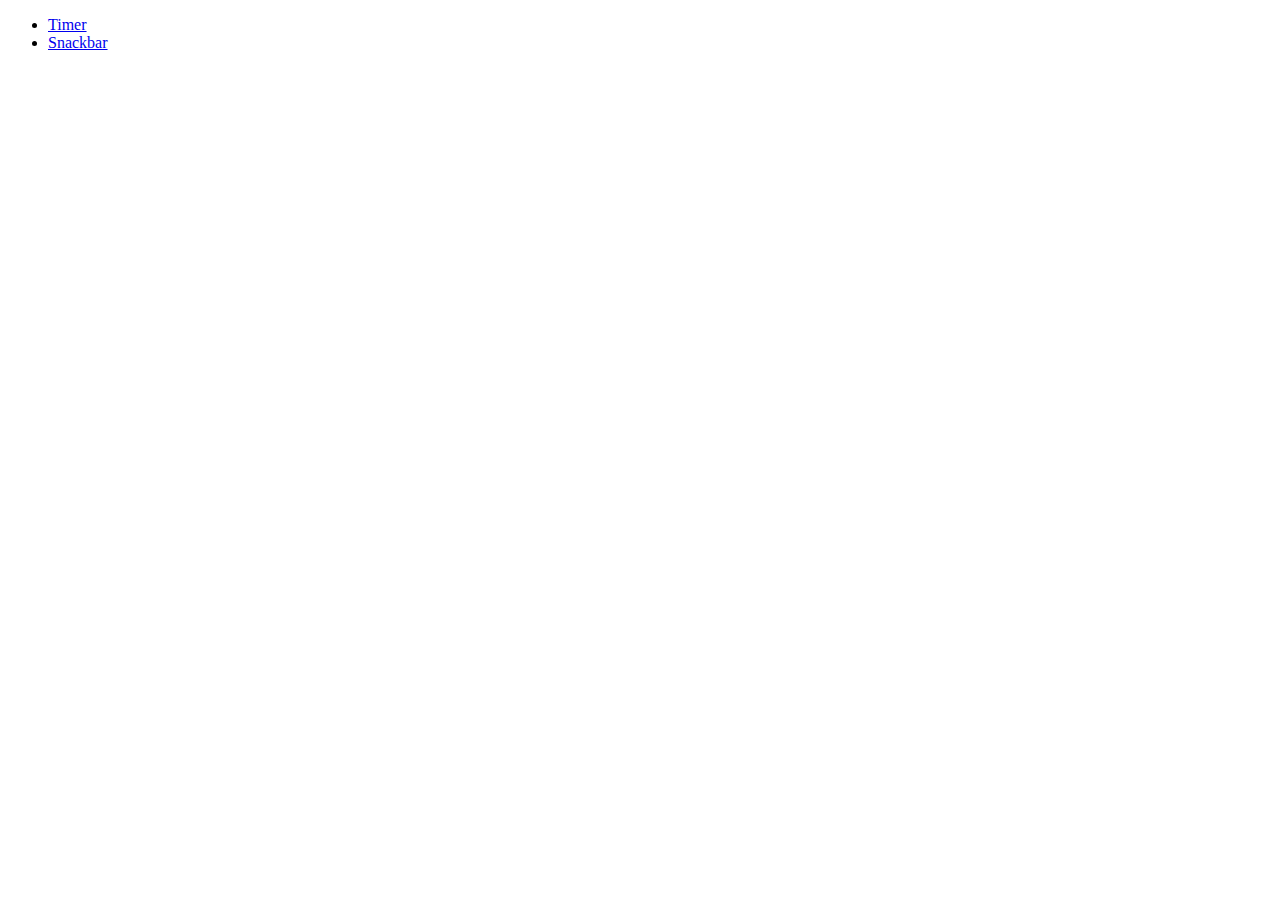
==== index.html @ e7092628 "Deploying to gh-pages from @ yevgen-gumma/goit-js-hw-10@2fe8d6074ed6a2f0038d4bf20b1d02765427d639 🚀" ====
<!DOCTYPE html>
<html lang="en">
  <head>
    <meta charset="UTF-8" />
    <meta name="viewport" content="width=device-width, initial-scale=1.0" />
    <title>HomeWork 10</title>
  </head>
  <body>
    <ul>
      <li><a href="./1-timer.html">Timer</a></li>
      <li><a href="./2-snackbar.html">Snackbar</a></li>
    </ul>
  </body>
</html>
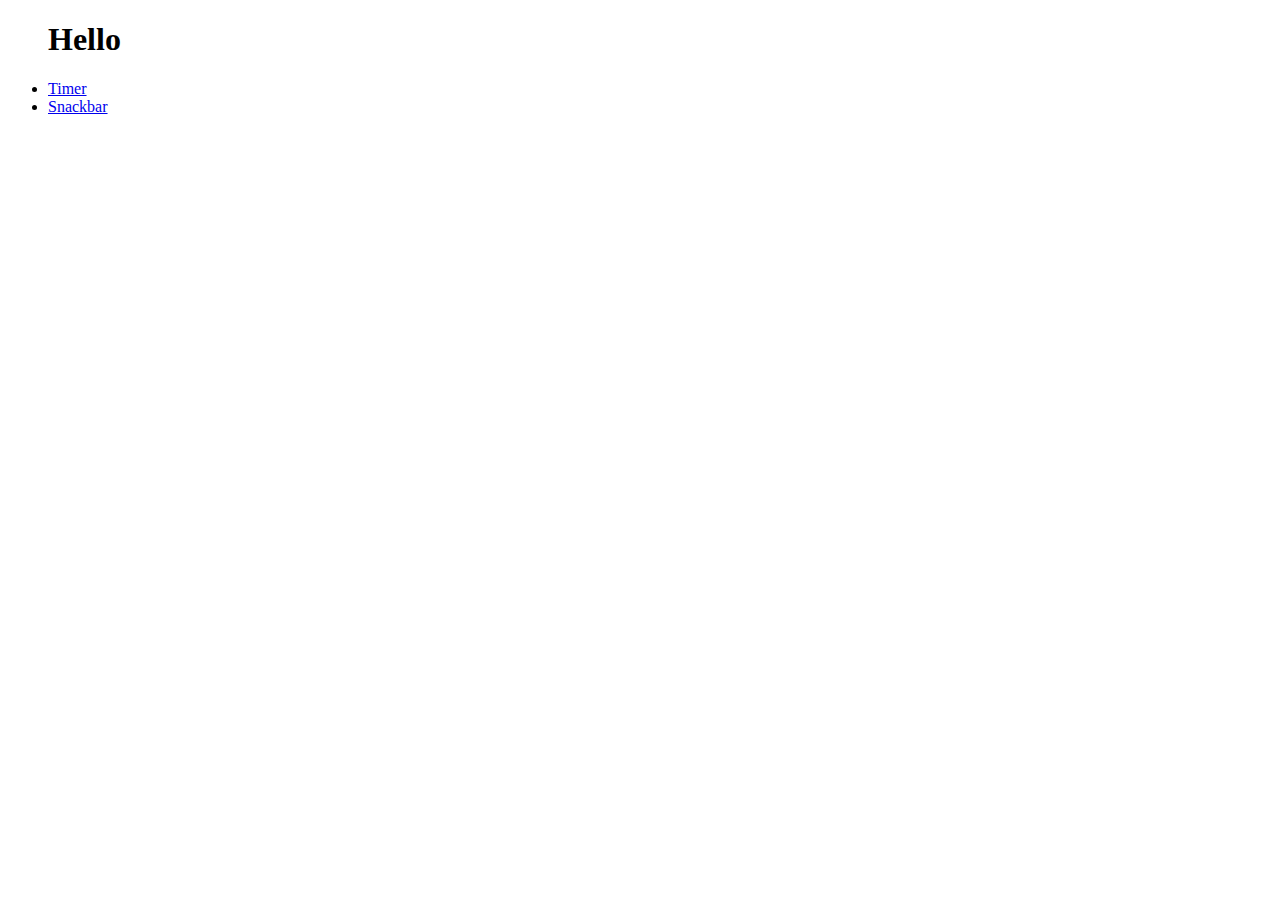
==== commit d087c69a: "Deploying to gh-pages from @ yevgen-gumma/goit-js-hw-10@30ebf7d42902736d08842900ce8f1251f62c9346 🚀" ====
--- a/index.html
+++ b/index.html
@@ -7,6 +7,7 @@
   </head>
   <body>
     <ul>
+      <h1>Hello</h1>
       <li><a href="./1-timer.html">Timer</a></li>
       <li><a href="./2-snackbar.html">Snackbar</a></li>
     </ul>
